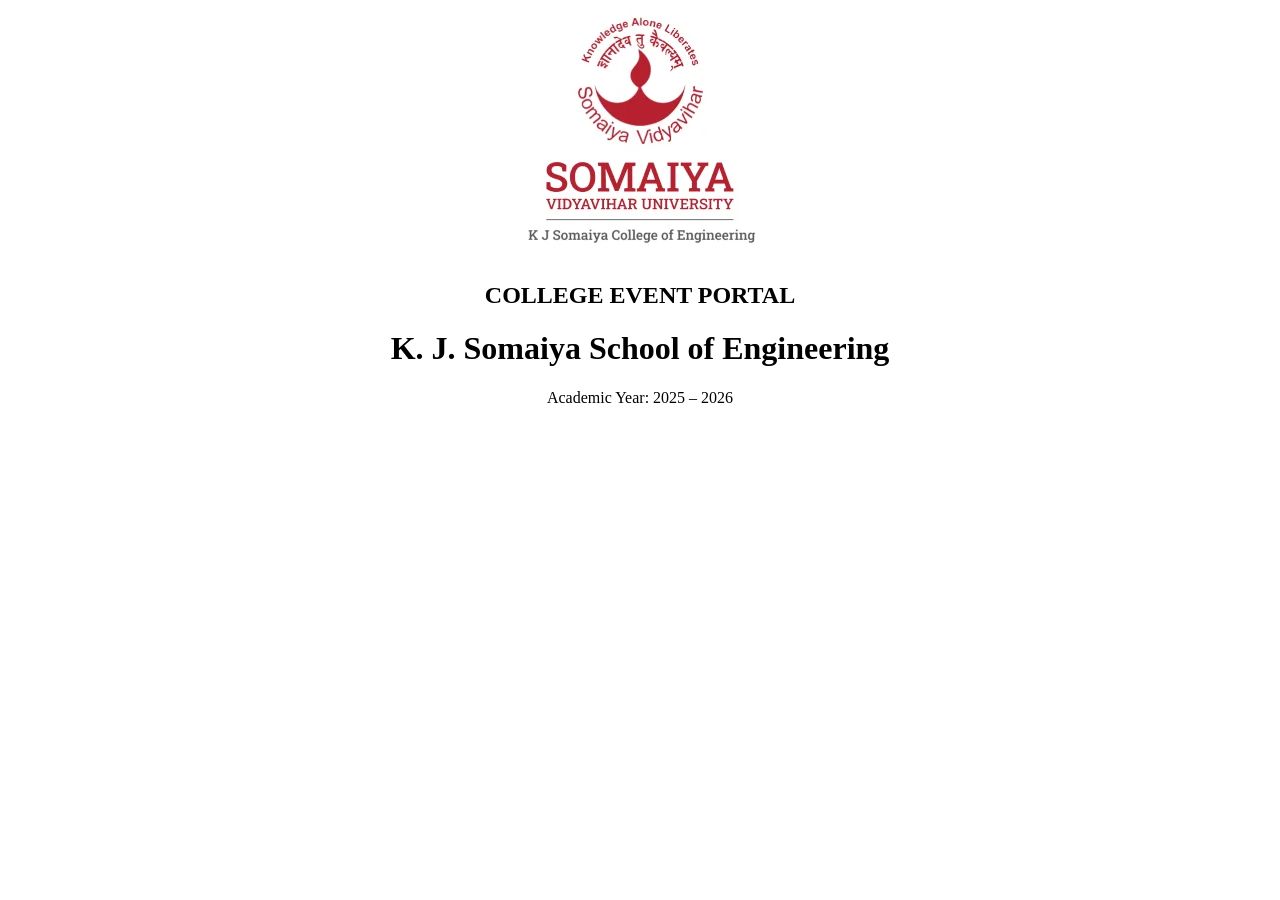
==== 1/index.html @ 75809c17 "exp1" ====
<!DOCTYPE html>
<html>
<head>
<title>College Event Portal</title>
</head>
<body>

<div id="home" class="container" style="text-align:center;">

<img src="KJSCE.webp" alt="logo">

        
<h2 class="logo" title="Official College Event Portal">COLLEGE EVENT PORTAL</h2>

<h1 id="clgname" title="Welcome to KJSSE">K. J. Somaiya School of Engineering</h1>

<p class="year">Academic Year: 2025 – 2026</p>

</div>

</body>
</html>
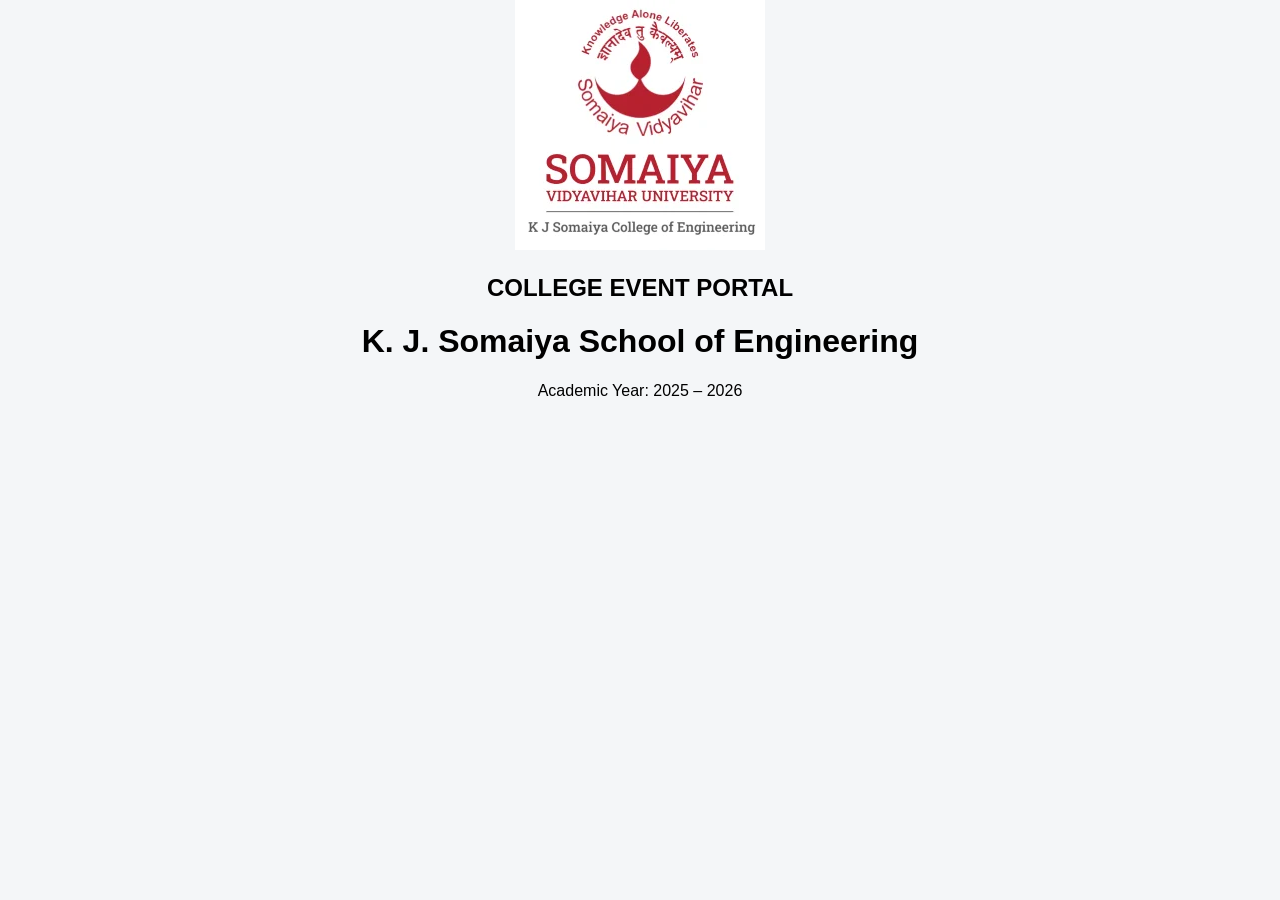
==== commit 69993f14: "exp3" ====
--- a/1/index.html
+++ b/1/index.html
@@ -2,6 +2,7 @@
 <html>
 <head>
 <title>College Event Portal</title>
+<link rel="stylesheet" href="style.css">
 </head>
 <body>
 
--- a/1/style.css
+++ b/1/style.css
@@ -0,0 +1,29 @@
+body {
+    font-family: Arial, Helvetica, sans-serif;
+    background-color: #f4f6f8;
+    margin: 0;
+}
+
+#home-header {
+    background-color: #003366;
+    color: white;
+    text-align: center;
+    padding: 20px;
+}
+
+.intro {
+    font-size: 18px;
+    text-align: center;
+    color: #333;
+}
+
+nav a {
+    color: white;
+    margin: 0 15px;
+    text-decoration: none;
+}
+
+nav a:hover {
+    color: #ffcc00;
+    text-decoration: underline;
+}
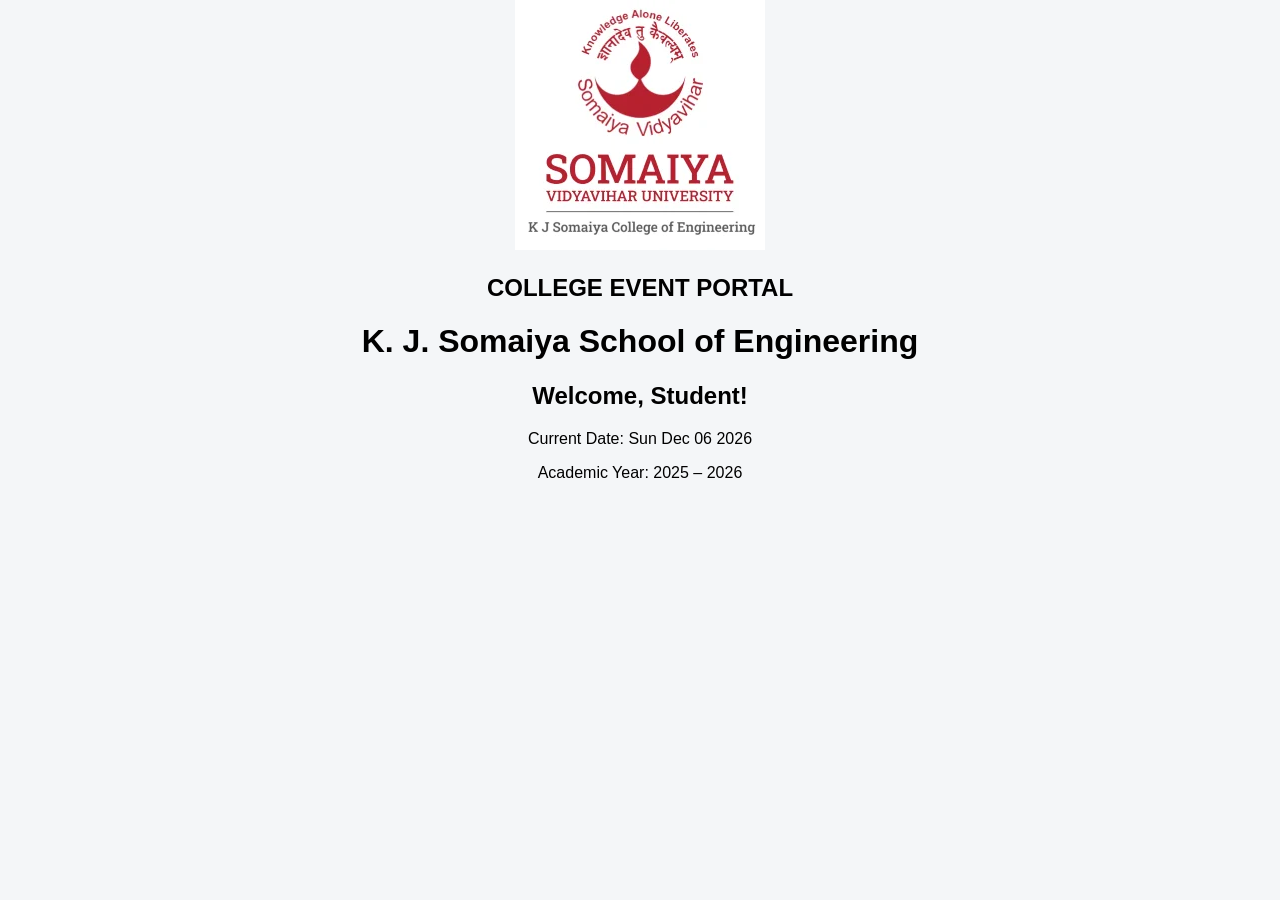
==== commit 845ceb77: "exp 3 final" ====
--- a/1/index.html
+++ b/1/index.html
@@ -1,23 +1,40 @@
 <!DOCTYPE html>
 <html>
+
 <head>
-<title>College Event Portal</title>
-<link rel="stylesheet" href="style.css">
+    <title>College Event Portal</title>
+    <link rel="stylesheet" href="style.css">
 </head>
+
 <body>
 
-<div id="home" class="container" style="text-align:center;">
+    <div id="home" class="container" style="text-align:center;">
 
-<img src="KJSCE.webp" alt="logo">
+        <img src="KJSCE.webp" alt="logo">
 
-        
-<h2 class="logo" title="Official College Event Portal">COLLEGE EVENT PORTAL</h2>
 
-<h1 id="clgname" title="Welcome to KJSSE">K. J. Somaiya School of Engineering</h1>
+        <h2 class="logo" title="Official College Event Portal">COLLEGE EVENT PORTAL</h2>
 
-<p class="year">Academic Year: 2025 – 2026</p>
+        <h1 id="clgname" title="Welcome to KJSSE">K. J. Somaiya School of Engineering</h1>
 
-</div>
+        <h2 class="welcome-msg" id="msg"></h2>
+        <p class="date" id="dateDisplay"></p>
+
+        <p class="year">Academic Year: 2025 – 2026</p>
+
+    </div>
+
+    <script>
+        // Task 1: JavaScript Initialization & DOM Access
+        let studentName = prompt("Please enter your name:", "Student");
+        if (!studentName) studentName = "Student";
+
+        document.getElementById("msg").innerText = "Welcome, " + studentName + "!";
+
+        let today = new Date();
+        document.getElementById("dateDisplay").innerText = "Current Date: " + today.toDateString();
+    </script>
 
 </body>
-</html>
+
+</html>
